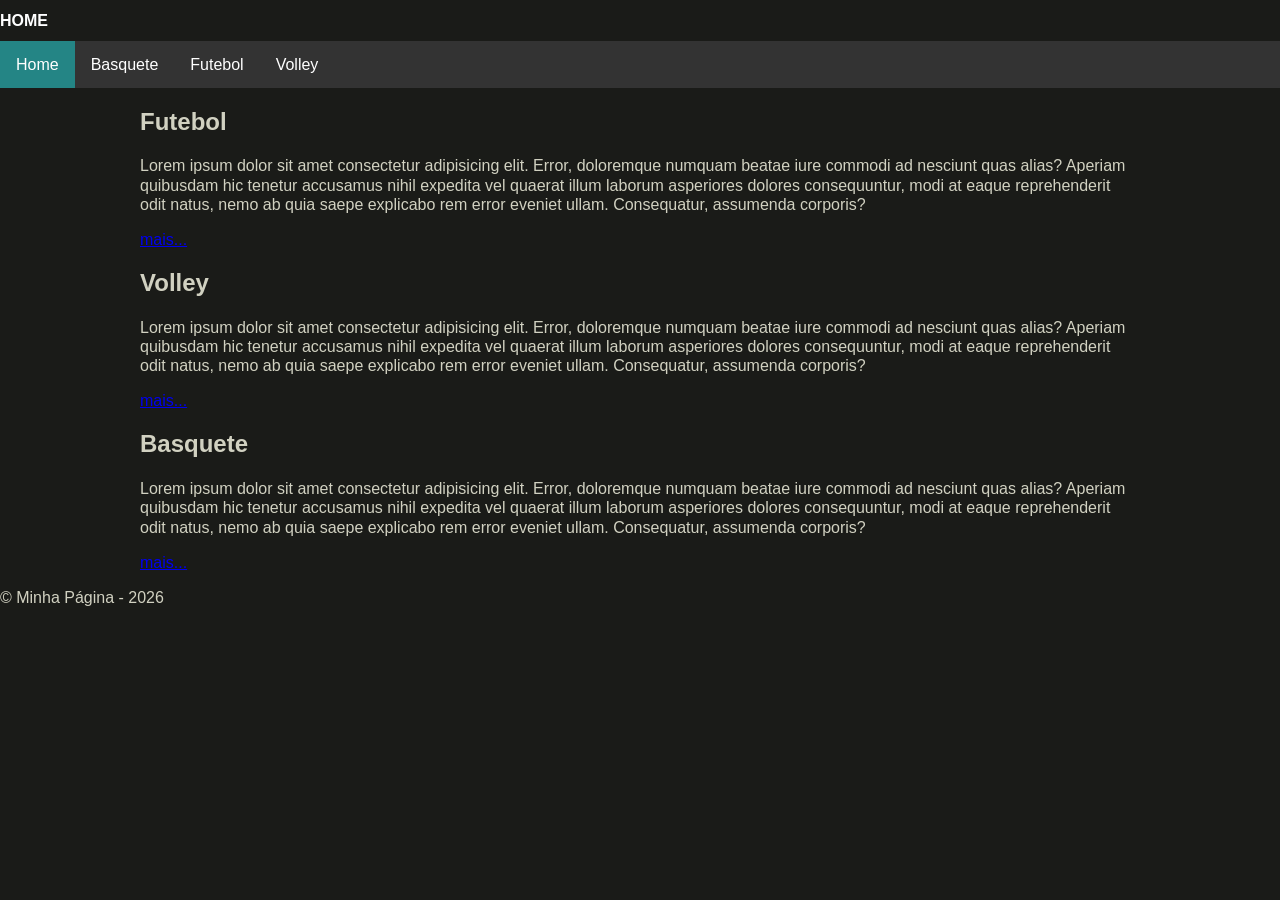
==== index.html @ 1fb30e1c "feat : Ajuste final e definitivo de todas as páginas" ====
<!doctype html>
<html lang="pt-br">
  <head>
    <meta charset="UTF-8" />
    <meta name="viewport" content="width=device-width, initial-scale=1.0" />
    <title>Página Principal</title>
 
    <!-- Referência para um favicon
    ícone de aba -->
    <link rel="icon" href="./img/favicon.png">
    <link rel="stylesheet" href="./css/style.css">
 
  </head>
  <body>
 
    <header class="cabecalho">
        <h1 class="nav-link">HOME</h1>
        <nav>
            <ul id="menu">
                <li> <a id="active-link" class="nav-link" href="#"> Home</a></li>
                <li> <a class="nav-link" href="./paginas/basquete/basquete.html">  Basquete </a> </li>
                <li> <a class="nav-link" href="./paginas/futebol/futebol.html"> Futebol </a>  </li>
                <li> <a class="nav-link" href="./paginas/volley/volley.html"> Volley </a> </li>
            </ul>
        </nav>
    </header>
 
    <main>
        <section>
            <h2>Futebol</h2>
            <p>Lorem ipsum dolor sit amet consectetur adipisicing elit. Error, doloremque numquam beatae iure commodi ad nesciunt quas alias? Aperiam quibusdam hic tenetur accusamus nihil expedita vel quaerat illum laborum asperiores dolores consequuntur, modi at eaque reprehenderit odit natus, nemo ab quia saepe explicabo rem error eveniet ullam. Consequatur, assumenda corporis?</p>
            <a href="./paginas/futebol/futebol.html">mais...</a>
        </section>
        <section>
            <h2>Volley</h2>
            <p>Lorem ipsum dolor sit amet consectetur adipisicing elit. Error, doloremque numquam beatae iure commodi ad nesciunt quas alias? Aperiam quibusdam hic tenetur accusamus nihil expedita vel quaerat illum laborum asperiores dolores consequuntur, modi at eaque reprehenderit odit natus, nemo ab quia saepe explicabo rem error eveniet ullam. Consequatur, assumenda corporis?</p>
            <a href="./paginas/volley/volley.html">mais...</a>
        </section>
        <section>
            <h2>Basquete</h2>
            <p>Lorem ipsum dolor sit amet consectetur adipisicing elit. Error, doloremque numquam beatae iure commodi ad nesciunt quas alias? Aperiam quibusdam hic tenetur accusamus nihil expedita vel quaerat illum laborum asperiores dolores consequuntur, modi at eaque reprehenderit odit natus, nemo ab quia saepe explicabo rem error eveniet ullam. Consequatur, assumenda corporis?</p>
            <a href="./paginas/basquete/basquete.html">mais...</a>
        </section>
    </main>
    <footer>
        <p>&copy; Minha Página - 2026</p>
    </footer>
  </body>
</html>
---- css/style.css ----
body{
    background-color: #1a1b18;;
    color: #d1d1c1;
    font-family:'Segoe UI', Tahoma, Geneva, Verdana, sans-serif ;
    line-height: 1.2;
    margin: 0;
    padding: 0px;
    overflow: hidden;

}

.nav-link{
    color: rgb(255, 255, 255);
    font-size: 16px;
    /* text-decoration: none; */
}

a.nav-link{
    text-decoration: none;
}

#active-link{
    color: #333;
    background-color: rgb(36, 133, 133);
    border-radius: 0%;
}

#menu {

    list-style-type: none;
    
    margin: 0;

    padding: 0;

    overflow: hidden;

    background-color: #333333;

}

#menu li {

    float: left;

}

#menu li a {

    display: block;

    color: white;

    text-align: center;

    padding: 14px 16px;

    text-decoration: none;

}

#menu li a:hover {

    background-color: #111111;

}
 

/*
    container principal
*/
main{
    max-width: 1000px;
    margin: 0 auto;
}
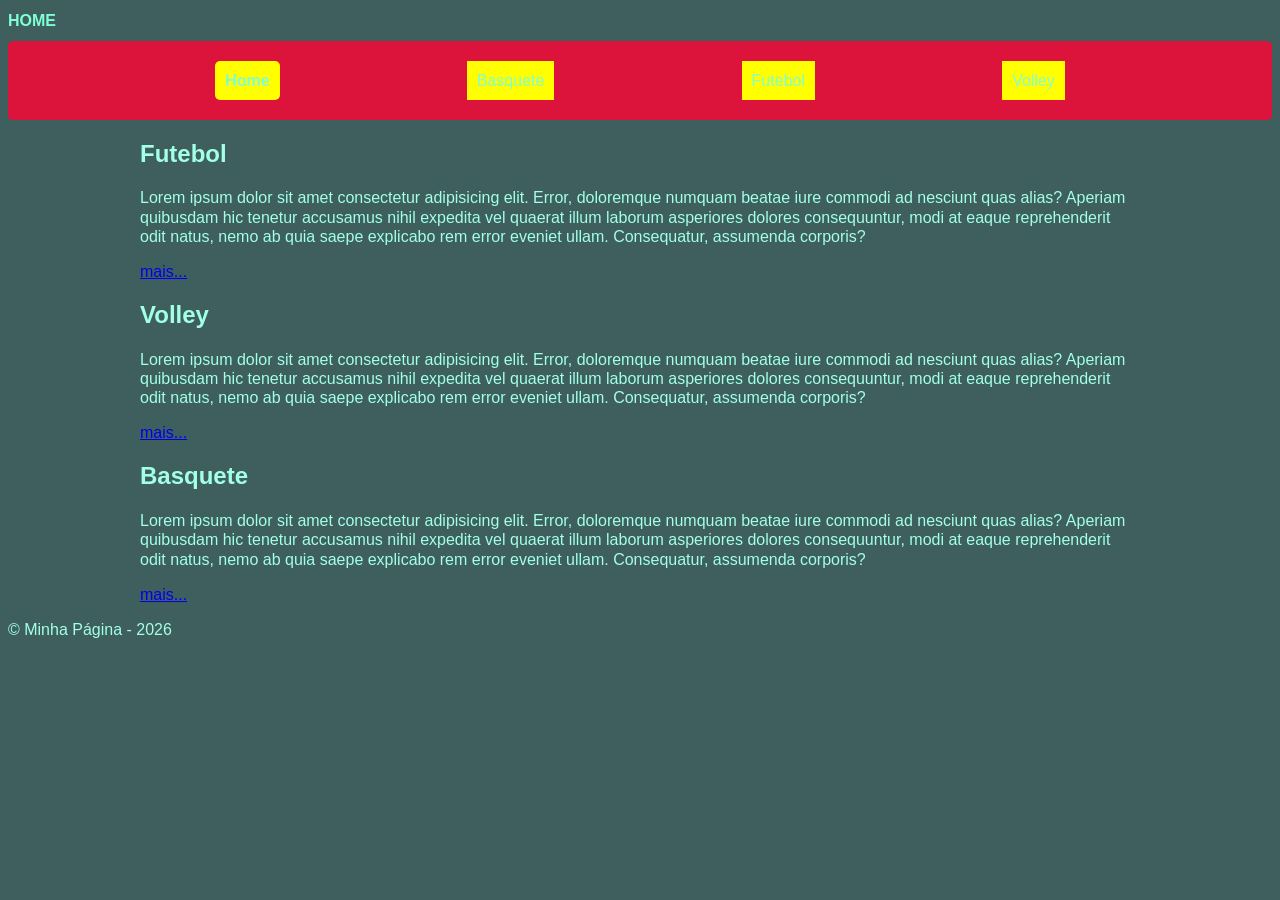
==== commit 55746afe: "Merge 92d14cc7ade644719bf325235b8c538361a7ad6e into 6ced054166bc8fb127aab3a31d22a756069ba290" ====
--- a/index.html
+++ b/index.html
@@ -4,46 +4,46 @@
     <meta charset="UTF-8" />
     <meta name="viewport" content="width=device-width, initial-scale=1.0" />
     <title>Página Principal</title>
- 
-    <!-- Referência para um favicon
-    ícone de aba -->
-    <link rel="icon" href="./img/favicon.png">
-    <link rel="stylesheet" href="./css/style.css">
- 
+
+	<!-- Referência para um favicon
+	ícone de aba -->
+	<link rel="icon" href="./img/favicon.png">
+	<link rel="stylesheet" href="./css/style.css">
+
   </head>
   <body>
- 
-    <header class="cabecalho">
-        <h1 class="nav-link">HOME</h1>
-        <nav>
-            <ul id="menu">
-                <li> <a id="active-link" class="nav-link" href="#"> Home</a></li>
-                <li> <a class="nav-link" href="./paginas/basquete/basquete.html">  Basquete </a> </li>
-                <li> <a class="nav-link" href="./paginas/futebol/futebol.html"> Futebol </a>  </li>
-                <li> <a class="nav-link" href="./paginas/volley/volley.html"> Volley </a> </li>
-            </ul>
-        </nav>
-    </header>
- 
-    <main>
-        <section>
-            <h2>Futebol</h2>
-            <p>Lorem ipsum dolor sit amet consectetur adipisicing elit. Error, doloremque numquam beatae iure commodi ad nesciunt quas alias? Aperiam quibusdam hic tenetur accusamus nihil expedita vel quaerat illum laborum asperiores dolores consequuntur, modi at eaque reprehenderit odit natus, nemo ab quia saepe explicabo rem error eveniet ullam. Consequatur, assumenda corporis?</p>
-            <a href="./paginas/futebol/futebol.html">mais...</a>
-        </section>
-        <section>
-            <h2>Volley</h2>
-            <p>Lorem ipsum dolor sit amet consectetur adipisicing elit. Error, doloremque numquam beatae iure commodi ad nesciunt quas alias? Aperiam quibusdam hic tenetur accusamus nihil expedita vel quaerat illum laborum asperiores dolores consequuntur, modi at eaque reprehenderit odit natus, nemo ab quia saepe explicabo rem error eveniet ullam. Consequatur, assumenda corporis?</p>
-            <a href="./paginas/volley/volley.html">mais...</a>
-        </section>
-        <section>
-            <h2>Basquete</h2>
-            <p>Lorem ipsum dolor sit amet consectetur adipisicing elit. Error, doloremque numquam beatae iure commodi ad nesciunt quas alias? Aperiam quibusdam hic tenetur accusamus nihil expedita vel quaerat illum laborum asperiores dolores consequuntur, modi at eaque reprehenderit odit natus, nemo ab quia saepe explicabo rem error eveniet ullam. Consequatur, assumenda corporis?</p>
-            <a href="./paginas/basquete/basquete.html">mais...</a>
-        </section>
-    </main>
-    <footer>
-        <p>&copy; Minha Página - 2026</p>
-    </footer>
+
+	<header class="cabecalho">
+		<h1 class="nav-link">HOME</h1>
+		<nav>
+			<ul id="menu">
+				<li> <a id="active-link" class="nav-link" href="#"> Home</a></li>
+				<li> <a class="nav-link" href="./paginas/basquete/basquete.html">  Basquete </a> </li>
+				<li> <a class="nav-link" href="./paginas/futebol/futebol.html"> Futebol </a>  </li>
+				<li> <a class="nav-link" href="./paginas/volley/volley.html"> Volley </a> </li>
+			</ul>
+		</nav>
+	</header>
+
+	<main>
+		<section>
+			<h2>Futebol</h2>
+			<p>Lorem ipsum dolor sit amet consectetur adipisicing elit. Error, doloremque numquam beatae iure commodi ad nesciunt quas alias? Aperiam quibusdam hic tenetur accusamus nihil expedita vel quaerat illum laborum asperiores dolores consequuntur, modi at eaque reprehenderit odit natus, nemo ab quia saepe explicabo rem error eveniet ullam. Consequatur, assumenda corporis?</p>
+			<a href="./paginas/futebol/futebol.html">mais...</a>
+		</section>
+		<section>
+			<h2>Volley</h2>
+			<p>Lorem ipsum dolor sit amet consectetur adipisicing elit. Error, doloremque numquam beatae iure commodi ad nesciunt quas alias? Aperiam quibusdam hic tenetur accusamus nihil expedita vel quaerat illum laborum asperiores dolores consequuntur, modi at eaque reprehenderit odit natus, nemo ab quia saepe explicabo rem error eveniet ullam. Consequatur, assumenda corporis?</p>
+			<a href="./paginas/volley/volley.html">mais...</a>
+		</section>
+		<section>
+			<h2>Basquete</h2>
+			<p>Lorem ipsum dolor sit amet consectetur adipisicing elit. Error, doloremque numquam beatae iure commodi ad nesciunt quas alias? Aperiam quibusdam hic tenetur accusamus nihil expedita vel quaerat illum laborum asperiores dolores consequuntur, modi at eaque reprehenderit odit natus, nemo ab quia saepe explicabo rem error eveniet ullam. Consequatur, assumenda corporis?</p>
+			<a href="./paginas/basquete/basquete.html">mais...</a>
+		</section>
+	</main>
+	<footer>
+		<p>&copy; Minha Página - 2026</p>
+	</footer>
   </body>
 </html>
--- a/css/style.css
+++ b/css/style.css
@@ -1,18 +1,17 @@
 
 
 body{
-    background-color: #1a1b18;;
-    color: #d1d1c1;
+    background-color: #3e5f5d;
+    color:#a2ffe8;
     font-family:'Segoe UI', Tahoma, Geneva, Verdana, sans-serif ;
     line-height: 1.2;
-    margin: 0;
-    padding: 0px;
-    overflow: hidden;
+    margin: 20;
+    padding: 0;
 
 }
 
 .nav-link{
-    color: rgb(255, 255, 255);
+    color: aquamarine;
     font-size: 16px;
     /* text-decoration: none; */
 }
@@ -22,51 +21,45 @@
 }
 
 #active-link{
-    color: #333;
-    background-color: rgb(36, 133, 133);
-    border-radius: 0%;
+    font-weight: 700;
+    background-color: rgba(135, 175, 175, 0.616);
+    border-radius: 5px;
 }
 
-#menu {
+#menu{
+    list-style-type: none;
+    margin: 0;
+    padding: 0;
+    overflow: hidden;
+    background-color: #213a37ce;
 
-    list-style-type: none;
-    
-    margin: 0;
-
-    padding: 0;
-
-    overflow: hidden;
-
-    background-color: #333333;
-
+    background-color: crimson;
+    border-radius: 5px;
+    list-style: none;
+    padding: 20px;
+    display: flex;
+    justify-content: space-evenly;
 }
 
-#menu li {
-
+#menu li{
     float: left;
-
 }
 
-#menu li a {
-
+#menu li a{
     display: block;
-
-    color: white;
-
+    color: aquamarine;
     text-align: center;
-
     padding: 14px 16px;
-
     text-decoration: none;
-
+    display: inline-block;
+    background-color: yellow;
+    padding: 10px;
 }
 
 #menu li a:hover {
-
-    background-color: #111111;
-
+  background-color: rgba(153, 216, 195, 0.507);
+  border-radius: 5px;
 }
- 
 
 /*
     container principal
@@ -76,3 +69,4 @@
     margin: 0 auto;
 }
 
+
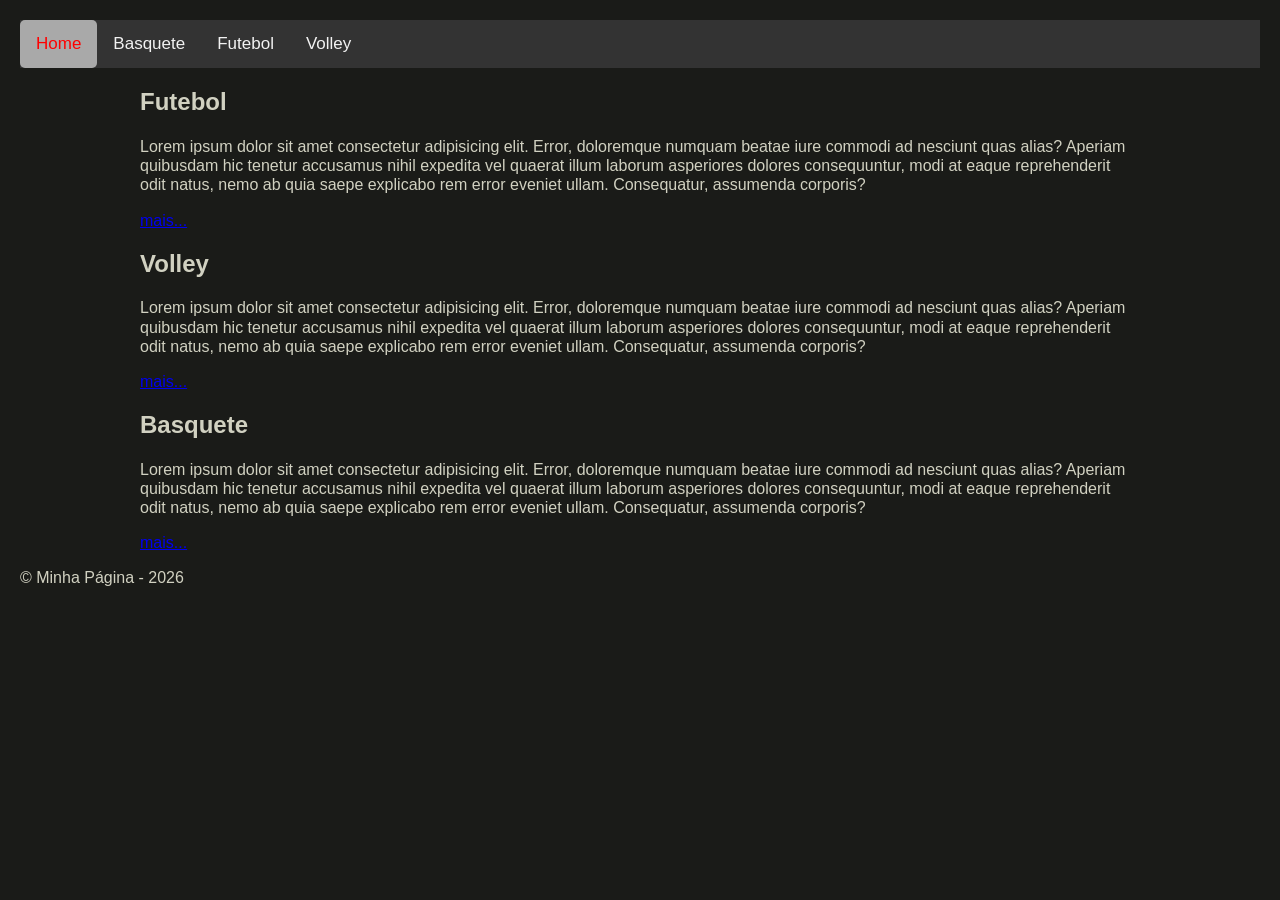
==== commit fc2c056b: "feat : atualizei a nav bar" ====
--- a/index.html
+++ b/index.html
@@ -14,15 +14,24 @@
   <body>
 
 	<header class="cabecalho">
-		<h1 class="nav-link">HOME</h1>
-		<nav>
-			<ul id="menu">
-				<li> <a id="active-link" class="nav-link" href="#"> Home</a></li>
-				<li> <a class="nav-link" href="./paginas/basquete/basquete.html">  Basquete </a> </li>
-				<li> <a class="nav-link" href="./paginas/futebol/futebol.html"> Futebol </a>  </li>
-				<li> <a class="nav-link" href="./paginas/volley/volley.html"> Volley </a> </li>
-			</ul>
-		</nav>
+
+		<!-- 
+			<h1 class="nav-link">HOME</h1>
+			<nav> 
+				<ul id="menu">
+					<li> <a id="active-link" class="nav-link" href="#"> Home </a>  </li>
+					<li> <a class="nav-link" href="./paginas/basquete/basquete.html">  Basquete </a> </li>
+					<li> <a class="nav-link" href="./paginas/futebol/futebol.html"> Futebol </a>  </li>
+					<li> <a class="nav-link" href="./paginas/volley/volley.html"> Volley </a> </li>
+				</ul>
+			</nav>
+		-->
+			<div class="topnav">
+				<a id="active-link" class="nav-link" href="#"> Home </a>
+				<a href="./paginas/basquete/basquete.html">  Basquete </a>
+				<a href="./paginas/futebol/futebol.html"> Futebol</a>
+				<a href="./paginas/volley/volley.html"> Volley</a>
+			</div>
 	</header>
 
 	<main>
--- a/css/style.css
+++ b/css/style.css
@@ -1,17 +1,17 @@
 
 
 body{
-    background-color: #3e5f5d;
-    color:#a2ffe8;
+    background-color: #1a1b18;
+    color:#d1d1c1;
     font-family:'Segoe UI', Tahoma, Geneva, Verdana, sans-serif ;
     line-height: 1.2;
-    margin: 20;
-    padding: 0;
+    margin: 0;
+    padding: 20px;
 
 }
 
 .nav-link{
-    color: aquamarine;
+    color: aqua;
     font-size: 16px;
     /* text-decoration: none; */
 }
@@ -21,45 +21,26 @@
 }
 
 #active-link{
-    font-weight: 700;
-    background-color: rgba(135, 175, 175, 0.616);
+    color: red;
+    background-color: darkgrey;
     border-radius: 5px;
 }
 
 #menu{
-    list-style-type: none;
-    margin: 0;
-    padding: 0;
-    overflow: hidden;
-    background-color: #213a37ce;
 
     background-color: crimson;
     border-radius: 5px;
     list-style: none;
     padding: 20px;
-    display: flex;
-    justify-content: space-evenly;
 }
 
 #menu li{
-    float: left;
+    display: inline-block;
+    margin: 0 20px;
 }
 
-#menu li a{
-    display: block;
-    color: aquamarine;
-    text-align: center;
-    padding: 14px 16px;
-    text-decoration: none;
-    display: inline-block;
-    background-color: yellow;
-    padding: 10px;
-}
 
-#menu li a:hover {
-  background-color: rgba(153, 216, 195, 0.507);
-  border-radius: 5px;
-}
+
 
 /*
     container principal
@@ -68,5 +49,31 @@
     max-width: 1000px;
     margin: 0 auto;
 }
+/* Add a black background color to the top navigation */
+.topnav {
+  background-color: #333;
+  overflow: hidden;
+}
 
+/* Style the links inside the navigation bar */
+.topnav a {
+  float: left;
+  color: #f2f2f2;
+  text-align: center;
+  padding: 14px 16px;
+  text-decoration: none;
+  font-size: 17px;
+}
 
+/* Change the color of links on hover */
+.topnav a:hover {
+  background-color: #ddd;
+  color: black;
+}
+
+/* Add a color to the active/current link */
+.topnav a.active {
+  background-color: #04AA6D;
+  color: white;
+}
+
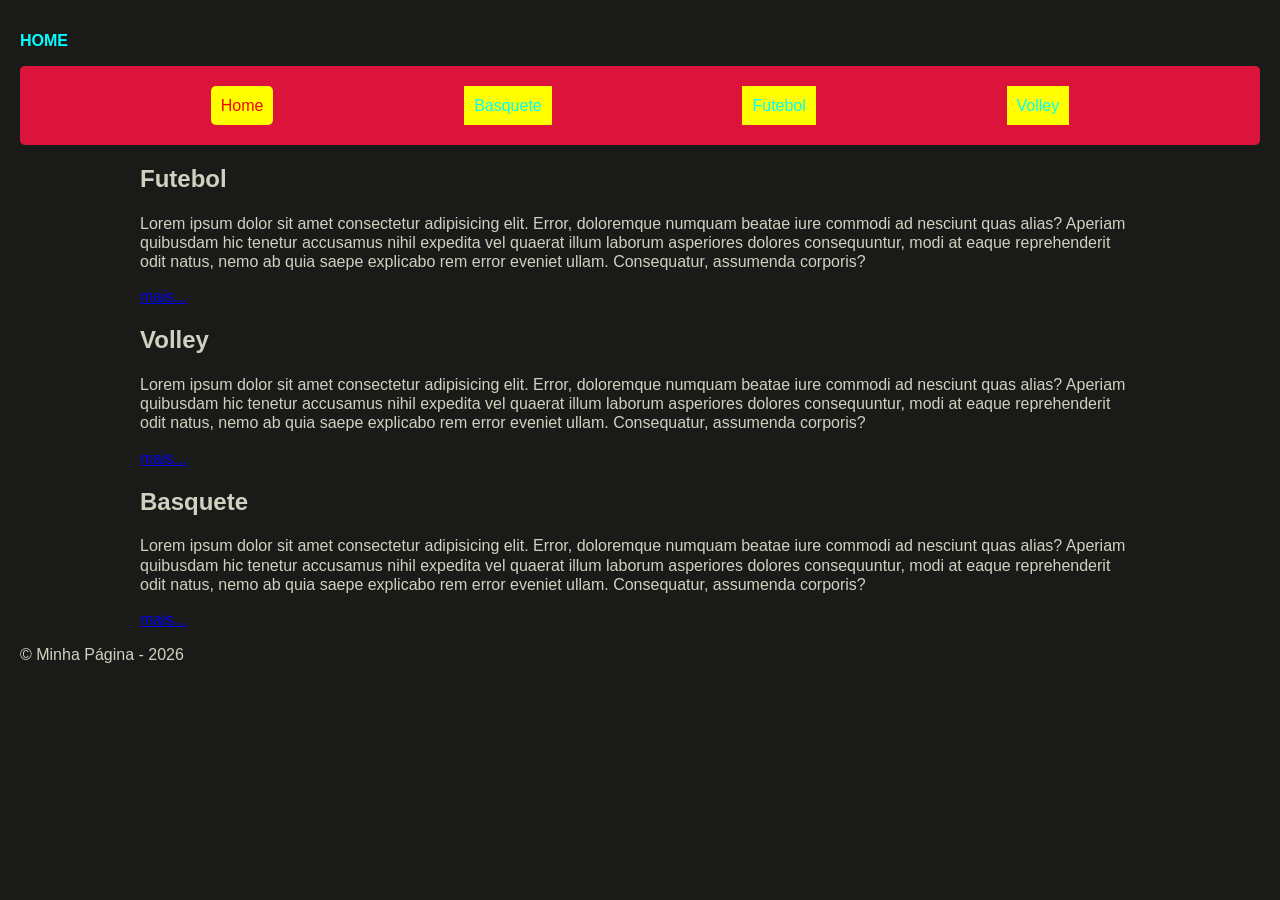
==== commit ae23f164: "Merge 6ced054166bc8fb127aab3a31d22a756069ba290 into d7aad38f54d6a4be92a67740fca7b4ccb53d2838" ====
--- a/index.html
+++ b/index.html
@@ -14,24 +14,15 @@
   <body>
 
 	<header class="cabecalho">
-
-		<!-- 
-			<h1 class="nav-link">HOME</h1>
-			<nav> 
-				<ul id="menu">
-					<li> <a id="active-link" class="nav-link" href="#"> Home </a>  </li>
-					<li> <a class="nav-link" href="./paginas/basquete/basquete.html">  Basquete </a> </li>
-					<li> <a class="nav-link" href="./paginas/futebol/futebol.html"> Futebol </a>  </li>
-					<li> <a class="nav-link" href="./paginas/volley/volley.html"> Volley </a> </li>
-				</ul>
-			</nav>
-		-->
-			<div class="topnav">
-				<a id="active-link" class="nav-link" href="#"> Home </a>
-				<a href="./paginas/basquete/basquete.html">  Basquete </a>
-				<a href="./paginas/futebol/futebol.html"> Futebol</a>
-				<a href="./paginas/volley/volley.html"> Volley</a>
-			</div>
+		<h1 class="nav-link">HOME</h1>
+		<nav>
+			<ul id="menu">
+				<li> <a id="active-link" class="nav-link" href="#"> Home </a>  </li>
+				<li> <a class="nav-link" href="./paginas/basquete/basquete.html">  Basquete </a> </li>
+				<li> <a class="nav-link" href="./paginas/futebol/futebol.html"> Futebol </a>  </li>
+				<li> <a class="nav-link" href="./paginas/volley/volley.html"> Volley </a> </li>
+			</ul>
+		</nav>
 	</header>
 
 	<main>
--- a/css/style.css
+++ b/css/style.css
@@ -32,6 +32,8 @@
     border-radius: 5px;
     list-style: none;
     padding: 20px;
+    display: flex;
+    justify-content: space-evenly;
 }
 
 #menu li{
@@ -39,6 +41,11 @@
     margin: 0 20px;
 }
 
+#menu li a{
+    display: inline-block;
+    background-color: yellow;
+    padding: 10px;
+}
 
 
 
@@ -49,31 +56,4 @@
     max-width: 1000px;
     margin: 0 auto;
 }
-/* Add a black background color to the top navigation */
-.topnav {
-  background-color: #333;
-  overflow: hidden;
-}
 
-/* Style the links inside the navigation bar */
-.topnav a {
-  float: left;
-  color: #f2f2f2;
-  text-align: center;
-  padding: 14px 16px;
-  text-decoration: none;
-  font-size: 17px;
-}
-
-/* Change the color of links on hover */
-.topnav a:hover {
-  background-color: #ddd;
-  color: black;
-}
-
-/* Add a color to the active/current link */
-.topnav a.active {
-  background-color: #04AA6D;
-  color: white;
-}
-
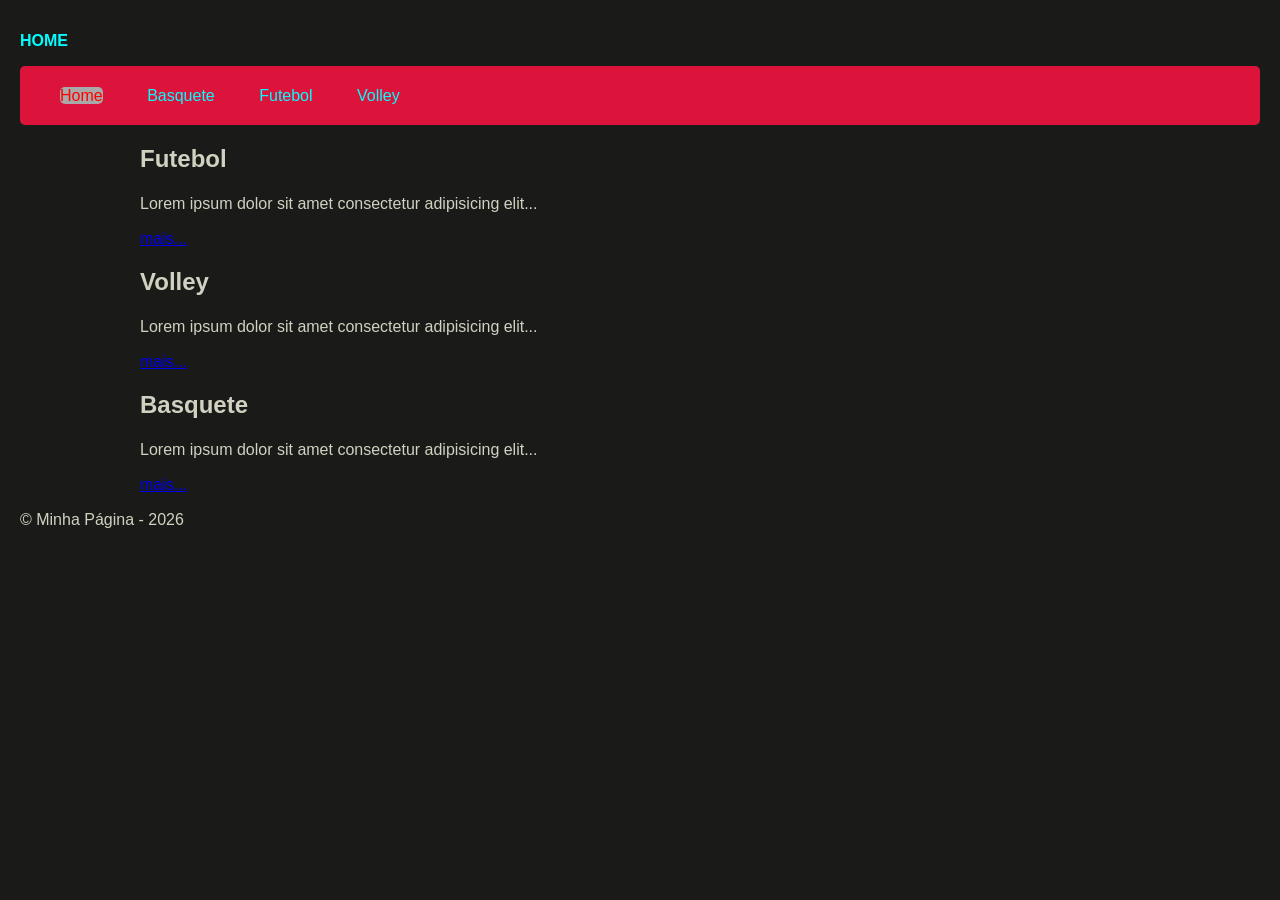
==== commit 41a877c8: "Merge 89e6adfaf465f1f93818cf6c8c235264a6ec1f17 into d7aad38f54d6a4be92a67740fca7b4ccb53d2838" ====
--- a/index.html
+++ b/index.html
@@ -1,49 +1,54 @@
-<!doctype html>
+<!DOCTYPE html>
 <html lang="pt-br">
-  <head>
-    <meta charset="UTF-8" />
-    <meta name="viewport" content="width=device-width, initial-scale=1.0" />
-    <title>Página Principal</title>
+<head>
+  <meta charset="UTF-8" />
+  <meta name="viewport" content="width=device-width, initial-scale=1.0" />
+  <title>Página Principal</title>
 
-	<!-- Referência para um favicon
-	ícone de aba -->
-	<link rel="icon" href="./img/favicon.png">
-	<link rel="stylesheet" href="./css/style.css">
+  <!-- Favicon -->
+  <link rel="icon" href="./img/favicon.png">
 
-  </head>
-  <body>
+  <!-- CSS -->
+  <link rel="stylesheet" href="./css/style.css">
+</head>
 
-	<header class="cabecalho">
-		<h1 class="nav-link">HOME</h1>
-		<nav>
-			<ul id="menu">
-				<li> <a id="active-link" class="nav-link" href="#"> Home </a>  </li>
-				<li> <a class="nav-link" href="./paginas/basquete/basquete.html">  Basquete </a> </li>
-				<li> <a class="nav-link" href="./paginas/futebol/futebol.html"> Futebol </a>  </li>
-				<li> <a class="nav-link" href="./paginas/volley/volley.html"> Volley </a> </li>
-			</ul>
-		</nav>
-	</header>
+<body>
 
-	<main>
-		<section>
-			<h2>Futebol</h2>
-			<p>Lorem ipsum dolor sit amet consectetur adipisicing elit. Error, doloremque numquam beatae iure commodi ad nesciunt quas alias? Aperiam quibusdam hic tenetur accusamus nihil expedita vel quaerat illum laborum asperiores dolores consequuntur, modi at eaque reprehenderit odit natus, nemo ab quia saepe explicabo rem error eveniet ullam. Consequatur, assumenda corporis?</p>
-			<a href="./paginas/futebol/futebol.html">mais...</a>
-		</section>
-		<section>
-			<h2>Volley</h2>
-			<p>Lorem ipsum dolor sit amet consectetur adipisicing elit. Error, doloremque numquam beatae iure commodi ad nesciunt quas alias? Aperiam quibusdam hic tenetur accusamus nihil expedita vel quaerat illum laborum asperiores dolores consequuntur, modi at eaque reprehenderit odit natus, nemo ab quia saepe explicabo rem error eveniet ullam. Consequatur, assumenda corporis?</p>
-			<a href="./paginas/volley/volley.html">mais...</a>
-		</section>
-		<section>
-			<h2>Basquete</h2>
-			<p>Lorem ipsum dolor sit amet consectetur adipisicing elit. Error, doloremque numquam beatae iure commodi ad nesciunt quas alias? Aperiam quibusdam hic tenetur accusamus nihil expedita vel quaerat illum laborum asperiores dolores consequuntur, modi at eaque reprehenderit odit natus, nemo ab quia saepe explicabo rem error eveniet ullam. Consequatur, assumenda corporis?</p>
-			<a href="./paginas/basquete/basquete.html">mais...</a>
-		</section>
-	</main>
-	<footer>
-		<p>&copy; Minha Página - 2026</p>
-	</footer>
-  </body>
-</html>
+  <header class="Cabecalho">
+    <h1 class="nav-link">HOME</h1>
+    <nav>
+      <ul id="menu">
+        <li><a id="active-link" class="nav-link" href="#">Home</a></li>
+        <li><a class="nav-link" href="./paginas/basquete/basquete.html">Basquete</a></li>
+        <li><a class="nav-link" href="./paginas/futebol/futebol.html">Futebol</a></li>
+        <li><a class="nav-link" href="./paginas/volley/volley.html">Volley</a></li>
+      </ul>
+    </nav>
+  </header>
+
+  <main>
+    <section>
+      <h2>Futebol</h2>
+      <p>Lorem ipsum dolor sit amet consectetur adipisicing elit...</p>
+      <a href="./paginas/futebol/futebol.html">mais...</a>
+    </section>
+
+    <section>
+      <h2>Volley</h2>
+      <p>Lorem ipsum dolor sit amet consectetur adipisicing elit...</p>
+      <a href="./paginas/volley/volley.html">mais...</a>
+    </section>
+
+    <section>
+      <h2>Basquete</h2>
+      <p>Lorem ipsum dolor sit amet consectetur adipisicing elit...</p>
+      <a href="./paginas/basquete/basquete.html">mais...</a>
+    </section>
+  </main>
+
+  <footer>
+    <p>&copy; Minha Página - 2026</p>
+  </footer>
+
+</body>
+</html>
--- a/css/style.css
+++ b/css/style.css
@@ -32,8 +32,6 @@
     border-radius: 5px;
     list-style: none;
     padding: 20px;
-    display: flex;
-    justify-content: space-evenly;
 }
 
 #menu li{
@@ -41,11 +39,6 @@
     margin: 0 20px;
 }
 
-#menu li a{
-    display: inline-block;
-    background-color: yellow;
-    padding: 10px;
-}
 
 
 
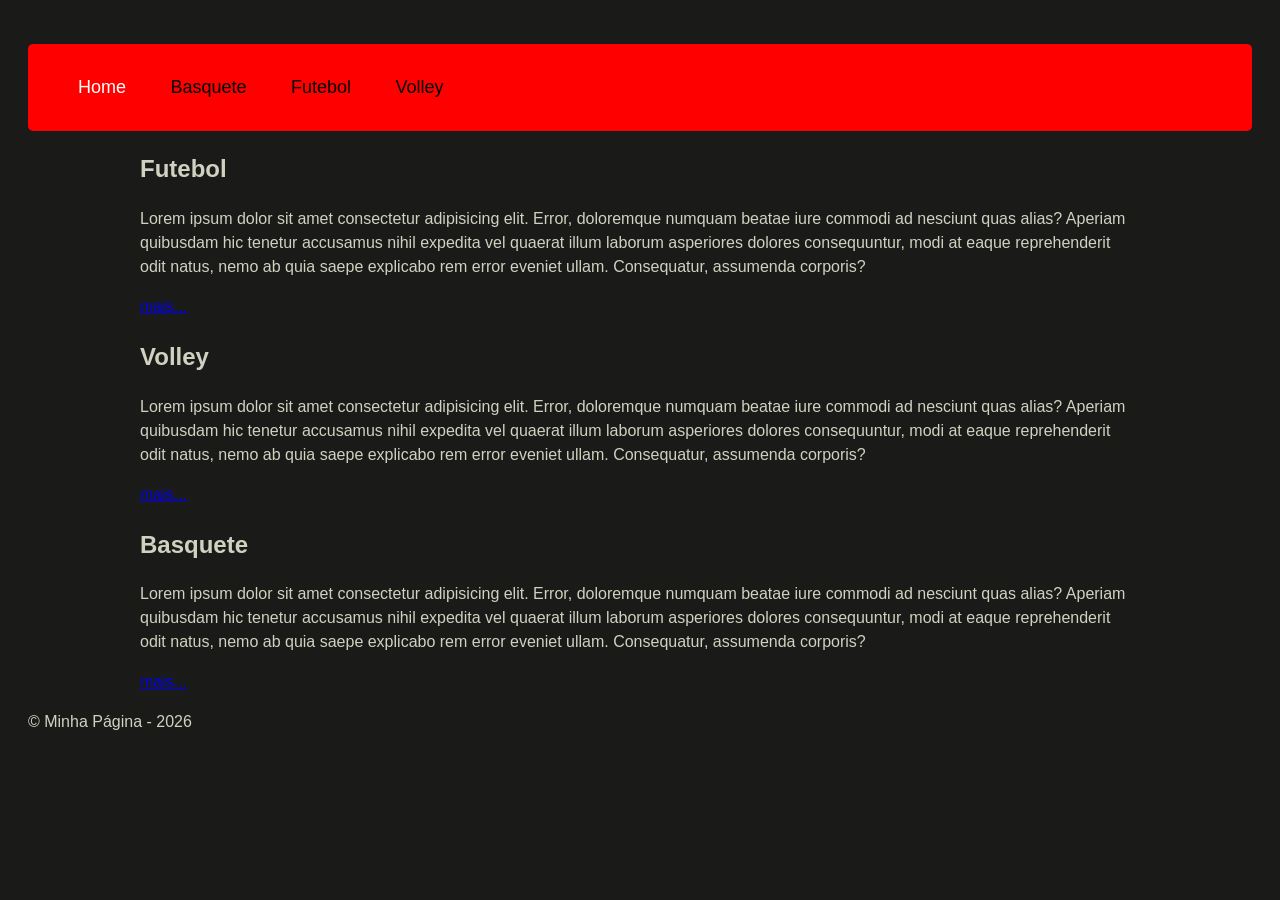
==== commit 5946c284: "feat: alterações das páginas" ====
--- a/index.html
+++ b/index.html
@@ -1,54 +1,49 @@
-<!DOCTYPE html>
+<!doctype html>
 <html lang="pt-br">
-<head>
-  <meta charset="UTF-8" />
-  <meta name="viewport" content="width=device-width, initial-scale=1.0" />
-  <title>Página Principal</title>
+  <head>
+    <meta charset="UTF-8" />
+    <meta name="viewport" content="width=device-width, initial-scale=1.0" />
+    <title>Página Principal</title>
 
-  <!-- Favicon -->
-  <link rel="icon" href="./img/favicon.png">
+	<!-- Referência para um favicon
+	ícone de aba -->
+	<link rel="icon" href="./img/favicon.png">
+	<link rel="stylesheet" href="./css/style.css">
 
-  <!-- CSS -->
-  <link rel="stylesheet" href="./css/style.css">
-</head>
+  </head>
+  <body>
 
-<body>
+	<header class="cabecalho">
+		
+		<nav>
+			<ul id="menu">
+				<li> <a id="active-link" class="nav-link" href="#"> Home </a>  </li>
+				<li> <a class="nav-link" href="./paginas/basquete/basquete.html">  Basquete </a> </li>
+				<li> <a class="nav-link" href="./paginas/futebol/futebol.html"> Futebol </a>  </li>
+				<li> <a class="nav-link" href="./paginas/volley/volley.html"> Volley </a> </li>
+			</ul>
+		</nav>
+	</header>
 
-  <header class="Cabecalho">
-    <h1 class="nav-link">HOME</h1>
-    <nav>
-      <ul id="menu">
-        <li><a id="active-link" class="nav-link" href="#">Home</a></li>
-        <li><a class="nav-link" href="./paginas/basquete/basquete.html">Basquete</a></li>
-        <li><a class="nav-link" href="./paginas/futebol/futebol.html">Futebol</a></li>
-        <li><a class="nav-link" href="./paginas/volley/volley.html">Volley</a></li>
-      </ul>
-    </nav>
-  </header>
-
-  <main>
-    <section>
-      <h2>Futebol</h2>
-      <p>Lorem ipsum dolor sit amet consectetur adipisicing elit...</p>
-      <a href="./paginas/futebol/futebol.html">mais...</a>
-    </section>
-
-    <section>
-      <h2>Volley</h2>
-      <p>Lorem ipsum dolor sit amet consectetur adipisicing elit...</p>
-      <a href="./paginas/volley/volley.html">mais...</a>
-    </section>
-
-    <section>
-      <h2>Basquete</h2>
-      <p>Lorem ipsum dolor sit amet consectetur adipisicing elit...</p>
-      <a href="./paginas/basquete/basquete.html">mais...</a>
-    </section>
-  </main>
-
-  <footer>
-    <p>&copy; Minha Página - 2026</p>
-  </footer>
-
-</body>
-</html>+	<main>
+		<section>
+			<h2>Futebol</h2>
+			<p>Lorem ipsum dolor sit amet consectetur adipisicing elit. Error, doloremque numquam beatae iure commodi ad nesciunt quas alias? Aperiam quibusdam hic tenetur accusamus nihil expedita vel quaerat illum laborum asperiores dolores consequuntur, modi at eaque reprehenderit odit natus, nemo ab quia saepe explicabo rem error eveniet ullam. Consequatur, assumenda corporis?</p>
+			<a href="./paginas/futebol/futebol.html">mais...</a>
+		</section>
+		<section>
+			<h2>Volley</h2>
+			<p>Lorem ipsum dolor sit amet consectetur adipisicing elit. Error, doloremque numquam beatae iure commodi ad nesciunt quas alias? Aperiam quibusdam hic tenetur accusamus nihil expedita vel quaerat illum laborum asperiores dolores consequuntur, modi at eaque reprehenderit odit natus, nemo ab quia saepe explicabo rem error eveniet ullam. Consequatur, assumenda corporis?</p>
+			<a href="./paginas/volley/volley.html">mais...</a>
+		</section>
+		<section>
+			<h2>Basquete</h2>
+			<p>Lorem ipsum dolor sit amet consectetur adipisicing elit. Error, doloremque numquam beatae iure commodi ad nesciunt quas alias? Aperiam quibusdam hic tenetur accusamus nihil expedita vel quaerat illum laborum asperiores dolores consequuntur, modi at eaque reprehenderit odit natus, nemo ab quia saepe explicabo rem error eveniet ullam. Consequatur, assumenda corporis?</p>
+			<a href="./paginas/basquete/basquete.html">mais...</a>
+		</section>
+	</main>
+	<footer>
+		<p>&copy; Minha Página - 2026</p>
+	</footer>
+  </body>
+</html>
--- a/css/style.css
+++ b/css/style.css
@@ -4,15 +4,15 @@
     background-color: #1a1b18;
     color:#d1d1c1;
     font-family:'Segoe UI', Tahoma, Geneva, Verdana, sans-serif ;
-    line-height: 1.2;
-    margin: 0;
+    line-height: 1.5;
+    margin: 40;
     padding: 20px;
 
 }
 
 .nav-link{
-    color: aqua;
-    font-size: 16px;
+    color: black;
+    font-size: 18px;
     /* text-decoration: none; */
 }
 
@@ -21,17 +21,17 @@
 }
 
 #active-link{
-    color: red;
-    background-color: darkgrey;
-    border-radius: 5px;
+    color: rgb(255, 255, 255);
+    background-color: rgb(255, 0, 0);
+    border-radius: 10px;
 }
 
 #menu{
 
-    background-color: crimson;
+    background-color: rgb(255, 0, 0);
     border-radius: 5px;
     list-style: none;
-    padding: 20px;
+    padding: 30px;
 }
 
 #menu li{
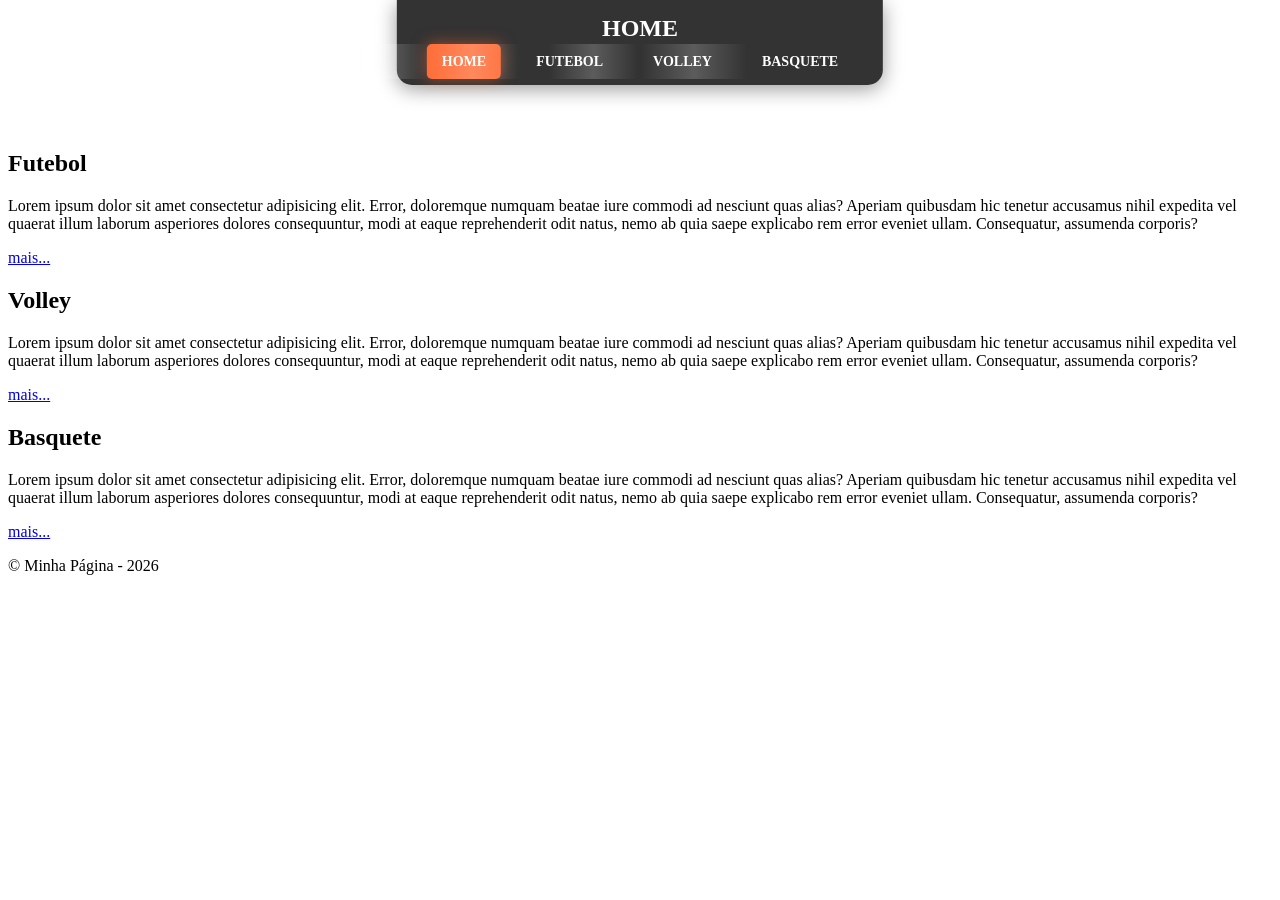
==== commit 8230881b: "Merge 98fdc19e7d8743d751698ab5f738d8ed3366969e into d7aad38f54d6a4be92a67740fca7b4ccb53d2838" ====
--- a/index.html
+++ b/index.html
@@ -1,26 +1,21 @@
 <!doctype html>
 <html lang="pt-br">
-  <head>
+<head>
     <meta charset="UTF-8" />
     <meta name="viewport" content="width=device-width, initial-scale=1.0" />
     <title>Página Principal</title>
-
-	<!-- Referência para um favicon
-	ícone de aba -->
-	<link rel="icon" href="./img/favicon.png">
-	<link rel="stylesheet" href="./css/style.css">
-
+    <link rel="stylesheet" href="styles/style.css">
   </head>
   <body>
 
-	<header class="cabecalho">
-		
+	<header>
+		<h1 id="nav-link">HOME</h1>
 		<nav>
-			<ul id="menu">
-				<li> <a id="active-link" class="nav-link" href="#"> Home </a>  </li>
-				<li> <a class="nav-link" href="./paginas/basquete/basquete.html">  Basquete </a> </li>
-				<li> <a class="nav-link" href="./paginas/futebol/futebol.html"> Futebol </a>  </li>
-				<li> <a class="nav-link" href="./paginas/volley/volley.html"> Volley </a> </li>
+			<ul>
+				<li><a id="active-link" href="a">HOME</a></li>
+				<li> <a id="nav-link" href="./paginas/futebol/futebol.html"> Futebol </a>  </li>
+				<li> <a id="nav-link" href="./paginas/volley/volley.html"> Volley </a> </li>
+				<li> <a id="nav-link" href="./paginas/basquete/basquete.html">  Basquete </a> </li>
 			</ul>
 		</nav>
 	</header>
--- a/styles/style.css
+++ b/styles/style.css
@@ -0,0 +1,75 @@
+header {
+  position: fixed;
+  top: 0;
+  left: 50%;
+  transform: translateX(-50%);
+  background-color: #333;
+  padding: 15px 30px;
+  border-radius: 0 0 15px 15px;
+  box-shadow: 0 4px 20px rgba(0,0,0,0.4);
+  z-index: 1000;
+  display: flex;
+  flex-direction: column;
+  align-items: center;
+  width: auto;
+  min-width: 300px;
+}
+
+header h1 {
+  margin: 0 0 10px 0;
+  color: white;
+  font-size: 24px;
+  text-align: center;
+}
+
+header nav ul {
+  list-style: none;
+  margin: 0;
+  padding: 0;
+  display: flex;
+  justify-content: center;
+  gap: 20px;
+}
+
+header nav li a {
+  color: white;
+  text-decoration: none;
+  padding: 10px 15px;
+  border-radius: 5px;
+  transition: all 0.3s ease;
+  font-weight: bold;
+  text-transform: uppercase;
+  font-size: 14px;
+  position: relative;
+  overflow: hidden;
+}
+
+header nav li a::before {
+  content: '';
+  position: absolute;
+  top: 0;
+  left: -100%;
+  width: 100%;
+  height: 100%;
+  background: linear-gradient(90deg, transparent, rgba(255,255,255,0.2), transparent);
+  transition: left 0.5s;
+}
+
+header nav li a:hover::before {
+  left: 100%;
+}
+
+header nav li a:hover {
+  background-color: #666;
+  transform: translateY(-3px) scale(1.05);
+  box-shadow: 0 4px 15px rgba(0,0,0,0.3);
+}
+
+header nav li a#active-link {
+  background-color: #ff6b35;
+  box-shadow: 0 0 15px rgba(255, 107, 53, 0.5);
+}
+
+main {
+  margin-top: 150px;
+}
